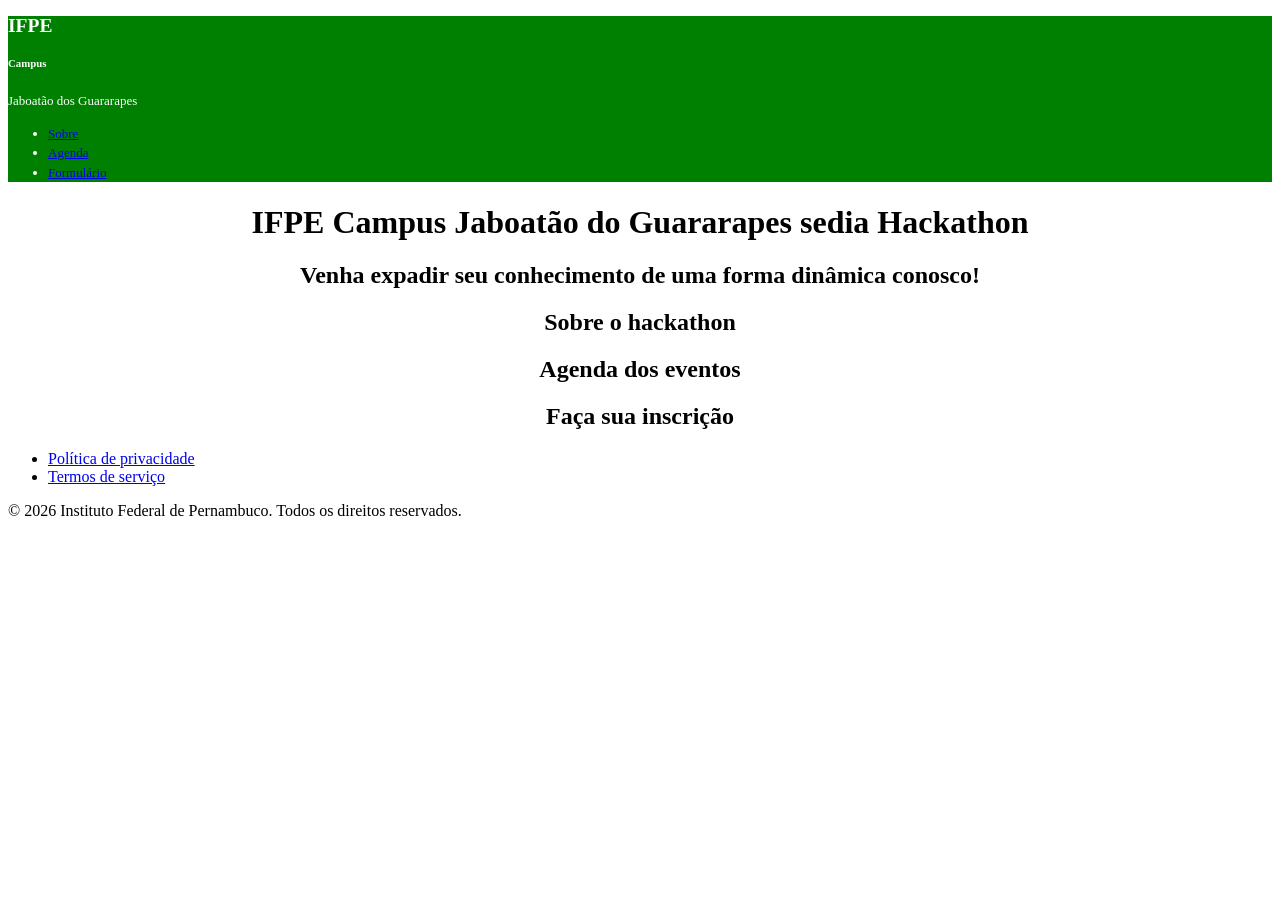
==== index.html @ ba64ebd0 "Primeiro Commit" ====
<!DOCTYPE html>
<html lang="PT-br">
<head>
    <meta charset="UTF-8">
    <meta name="viewport" content="width=device-width, initial-scale=1.0">
    <title>Hackathon IFPE</title>
    <link rel="stylesheet" type="text/css" href="style.css">
</head>
<body>
    <header>
        <nav>
            <h1 id="ifpe">IFPE</h1>
            <h5 id="campus">Campus</h5>
            <p id="jab">Jaboatão dos Guararapes</p>
            <ul>
                <li><a href="sobre">Sobre</a></li>
                <li><a href="agenda">Agenda</a></li>
                <li><a href="formulario">Formulário</a></li>
            </ul>
        </nav>
    </header>
    <main>
        <h1>IFPE Campus Jaboatão do Guararapes sedia Hackathon</h1>
        <section id="hero">
            <h2>Venha expadir seu conhecimento de uma forma dinâmica conosco!</h2>
        </section>
        <section id="sobre">
            <h2>Sobre o hackathon</h2>
        </section>
        <section id="agenda">
            <h2>Agenda dos eventos</h2>
        </section>
        <section id="formulario">
            <h2>Faça sua inscrição</h2>
            <form></form>
        </section>
    </main>
    <footer>
        <ul>
            <li><a href="privacidade">Política de privacidade</a></li>
            <li><a href="termos">Termos de serviço</a></li>
        </ul>
        <p>&copy; 2026 Instituto Federal de Pernambuco. Todos os direitos reservados.</p>
    </footer>
</body>
</html>
---- style.css ----
nav{
    background-color: green;
    text-align:start;
    font-size: small;
    line-height: 150%;
    color: white;
}

main{
    text-align: center;
}

footer{
    text-align: start;
}
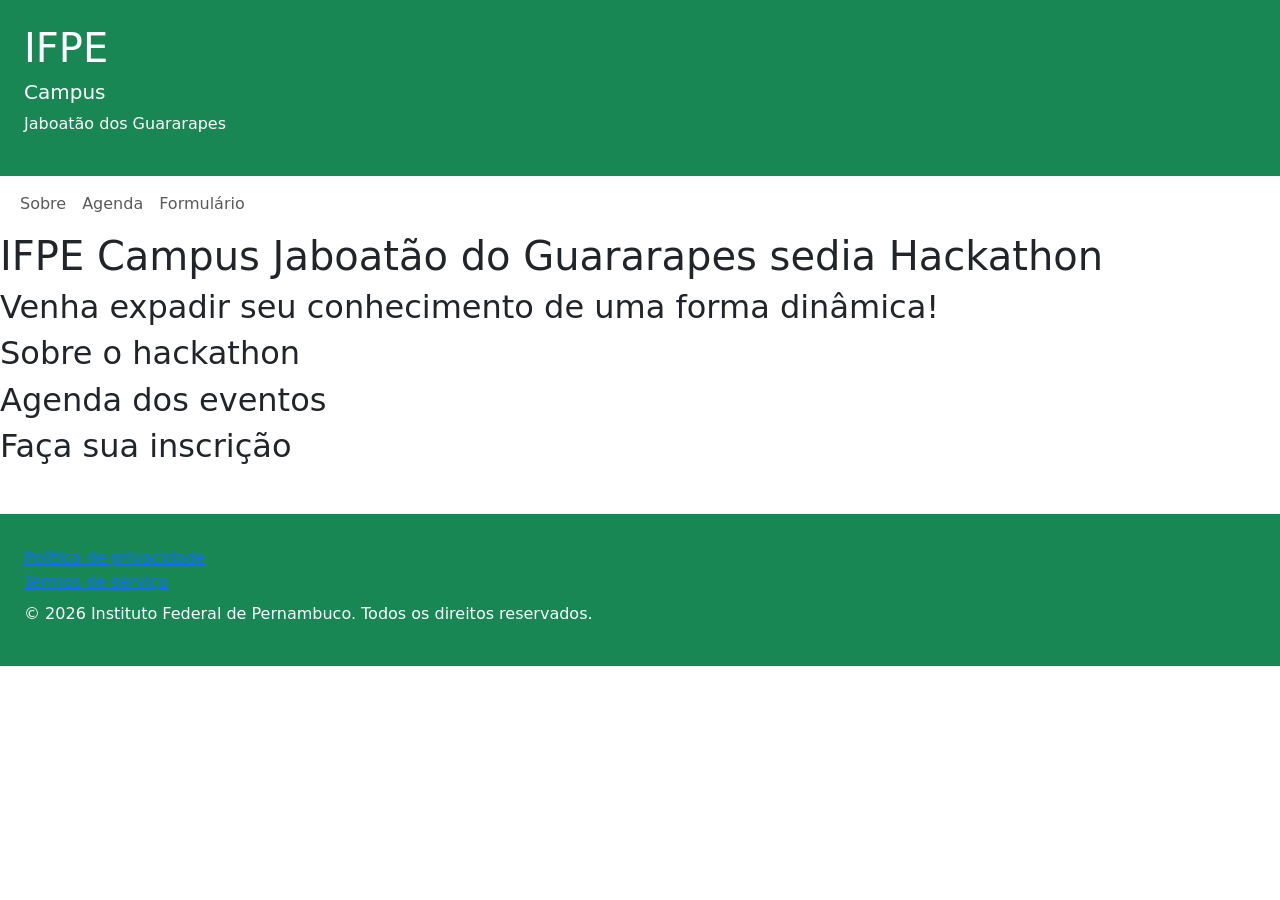
==== commit 9c3a7abe: "Correções na página principal" ====
--- a/index.html
+++ b/index.html
@@ -1,28 +1,43 @@
 <!DOCTYPE html>
-<html lang="PT-br">
+<html lang="pt-br">
 <head>
     <meta charset="UTF-8">
     <meta name="viewport" content="width=device-width, initial-scale=1.0">
     <title>Hackathon IFPE</title>
+    <link href="https://cdn.jsdelivr.net/npm/bootstrap@5.3.2/dist/css/bootstrap.min.css" rel="stylesheet">
+    <script src="https://cdn.jsdelivr.net/npm/bootstrap@5.3.2/dist/js/bootstrap.bundle.min.js"></script>
     <link rel="stylesheet" type="text/css" href="style.css">
 </head>
 <body>
+ 
     <header>
-        <nav>
+        <div class="p-4 bg-success text-white">
             <h1 id="ifpe">IFPE</h1>
             <h5 id="campus">Campus</h5>
             <p id="jab">Jaboatão dos Guararapes</p>
-            <ul>
-                <li><a href="sobre">Sobre</a></li>
-                <li><a href="agenda">Agenda</a></li>
-                <li><a href="formulario">Formulário</a></li>
-            </ul>
+        </div>
+
+        <nav class="navbar navbar-expand-sm bg-white">
+            <div class="container-fluid">
+                <ul class="navbar-nav">
+                    <li class="nav-item">
+                        <a class="nav-link" href="#sobre">Sobre</a>
+                    </li>
+                    <li class="nav-item">
+                        <a class="nav-link" href="#agenda">Agenda</a>
+                    </li>
+                    <li class="nav-item">
+                        <a class="nav-link" href="#form">Formulário</a>
+                    </li>
+                </ul>
+            </div>
         </nav>
     </header>
+
     <main>
         <h1>IFPE Campus Jaboatão do Guararapes sedia Hackathon</h1>
         <section id="hero">
-            <h2>Venha expadir seu conhecimento de uma forma dinâmica conosco!</h2>
+            <h2>Venha expadir seu conhecimento de uma forma dinâmica!</h2>
         </section>
         <section id="sobre">
             <h2>Sobre o hackathon</h2>
@@ -35,12 +50,17 @@
             <form></form>
         </section>
     </main>
+
     <footer>
-        <ul>
-            <li><a href="privacidade">Política de privacidade</a></li>
-            <li><a href="termos">Termos de serviço</a></li>
-        </ul>
-        <p>&copy; 2026 Instituto Federal de Pernambuco. Todos os direitos reservados.</p>
+        <div class="mt-5 p-4 bg-success text-white">
+            <nav class="navbar navbar-expand-sm">
+                <ul class="nav nav-pills flex-column">
+                    <li><a href="privacidade" target="_blank">Política de privacidade</a></li>
+                    <li><a href="termos" target="_blank">Termos de serviço</a></li>
+                </ul>
+            </nav>
+            <p>&copy; 2026 Instituto Federal de Pernambuco. Todos os direitos reservados.</p>
+        </div>
     </footer>
 </body>
 </html>
--- a/style.css
+++ b/style.css
@@ -1,16 +1,2 @@
-nav{
-    background-color: green;
-    text-align:start;
-    font-size: small;
-    line-height: 150%;
-    color: white;
-}
 
-main{
-    text-align: center;
-}
 
-footer{
-    text-align: start;
-}
-
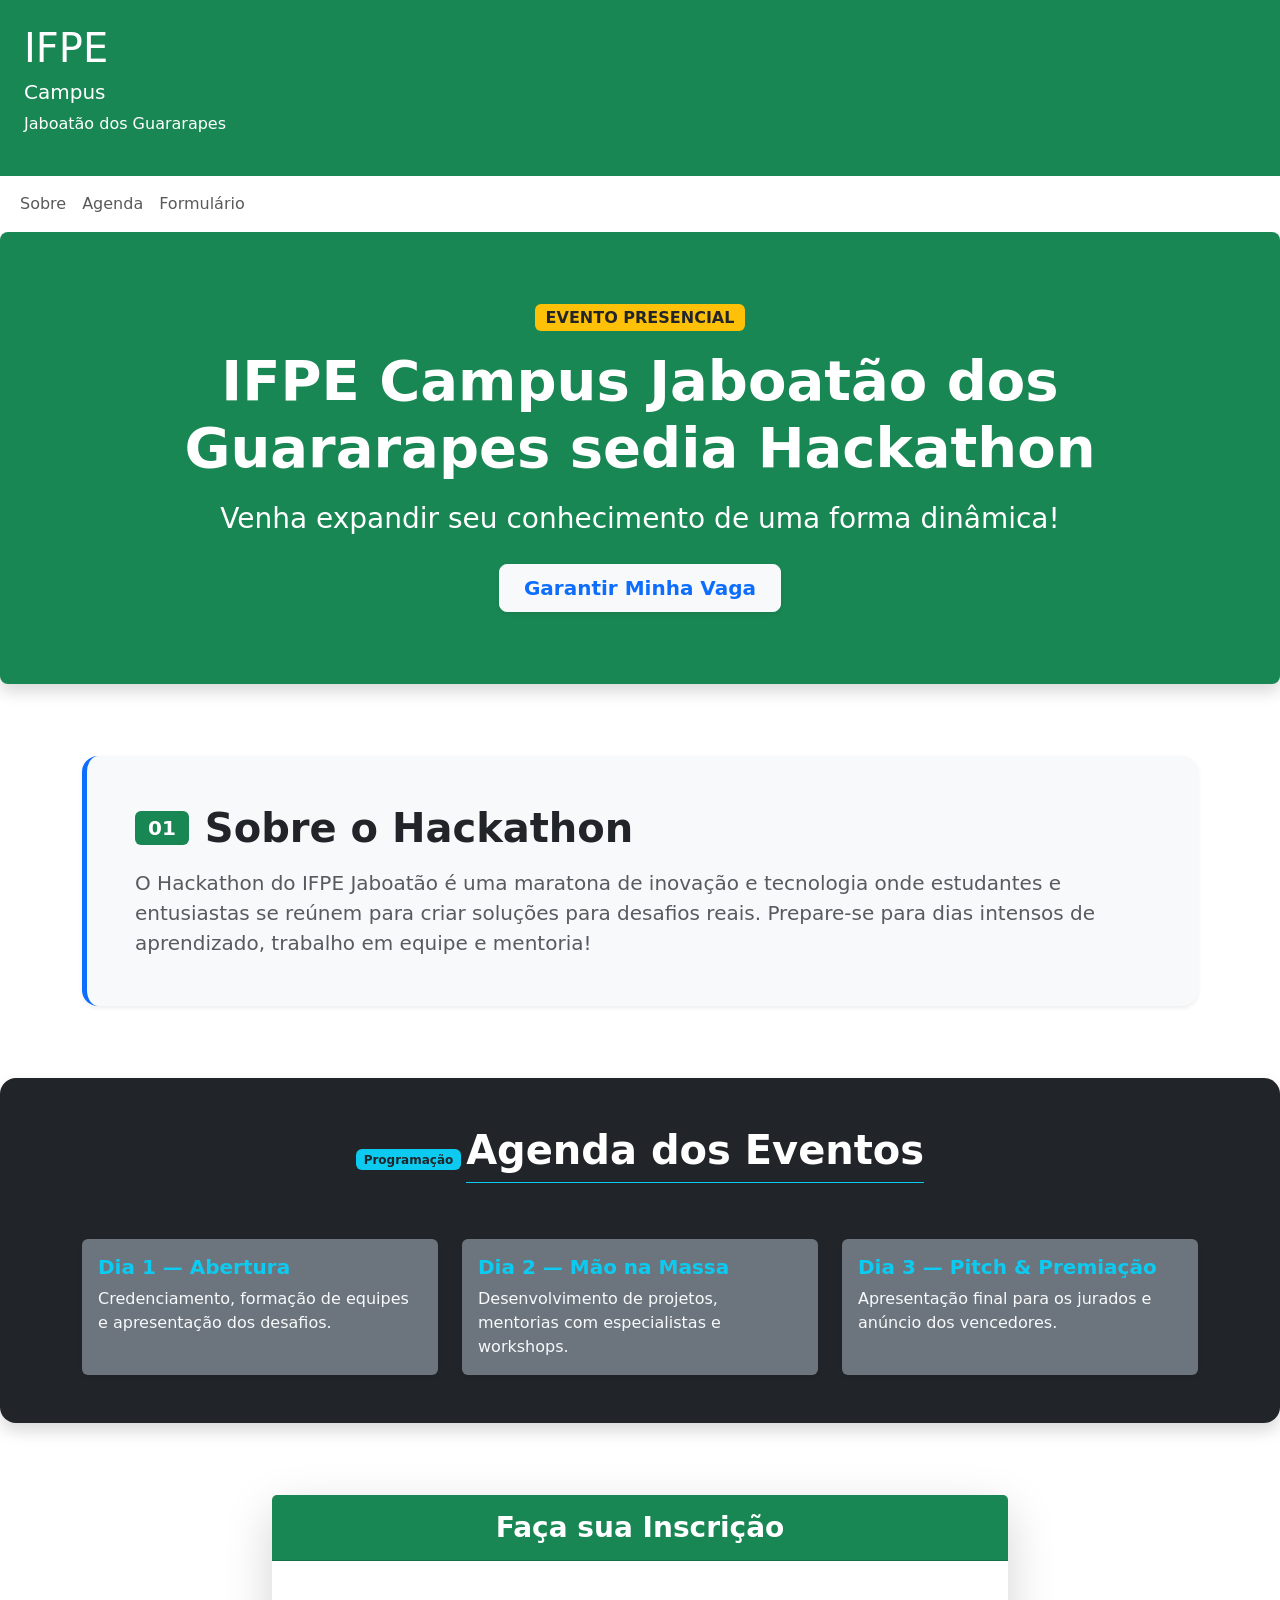
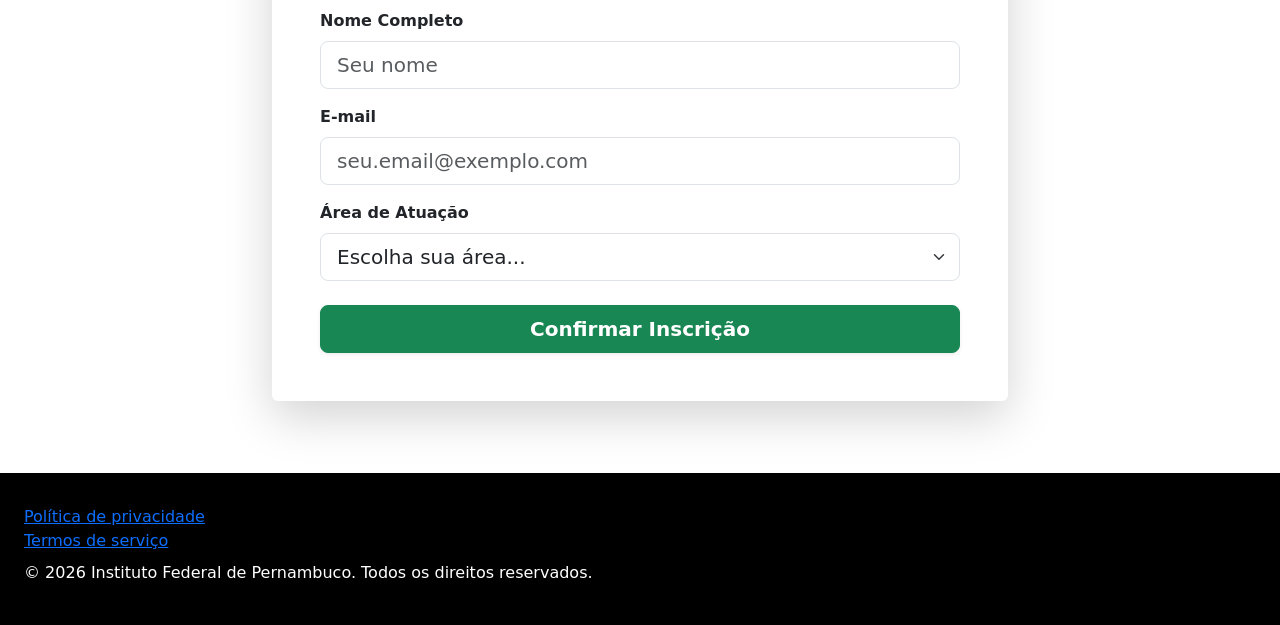
==== commit 12208a19: "Extensão de arquivo HTML e correção em HREF. - Conteúdo da tag main extendido para conter mais exemp" ====
--- a/index.html
+++ b/index.html
@@ -27,7 +27,7 @@
                         <a class="nav-link" href="#agenda">Agenda</a>
                     </li>
                     <li class="nav-item">
-                        <a class="nav-link" href="#form">Formulário</a>
+                        <a class="nav-link" href="#formulario">Formulário</a>
                     </li>
                 </ul>
             </div>
@@ -35,24 +35,104 @@
     </header>
 
     <main>
-        <h1>IFPE Campus Jaboatão do Guararapes sedia Hackathon</h1>
-        <section id="hero">
-            <h2>Venha expadir seu conhecimento de uma forma dinâmica!</h2>
+        <section id="hero" class="bg-success text-white text-center py-5 mb-5 rounded-3 shadow">
+            <div class="container py-4">
+                <span class="badge bg-warning text-dark fs-6 mb-3 text-uppercase tracking-wide">Evento Presencial</span>
+                <h1 class="display-4 fw-bold mb-3">IFPE Campus Jaboatão dos Guararapes sedia Hackathon</h1>
+                <p class="lead fs-3 fw-light mb-4">Venha expandir seu conhecimento de uma forma dinâmica!</p>
+                <a href="#formulario" class="btn btn-light btn-lg fw-bold text-primary px-4 shadow-sm">Garantir Minha Vaga</a>
+            </div>
         </section>
-        <section id="sobre">
-            <h2>Sobre o hackathon</h2>
+
+        <section id="sobre" class="my-5 py-4">
+            <div class="container">
+                <div class="p-4 p-md-5 bg-light rounded-4 border-start border-primary border-5 shadow-sm">
+                    <div class="d-flex align-items-center mb-3">
+                        <span class="badge bg-success fs-5 me-3">01</span>
+                        <h2 class="display-6 fw-bold m-0 text-dark">Sobre o Hackathon</h2>
+                    </div>
+                    <p class="fs-5 text-muted mb-0">
+                        O Hackathon do IFPE Jaboatão é uma maratona de inovação e tecnologia onde estudantes e entusiastas se reúnem para criar soluções para desafios reais. Prepare-se para dias intensos de aprendizado, trabalho em equipe e mentoria!
+                    </p>
+                </div>
+            </div>
         </section>
-        <section id="agenda">
-            <h2>Agenda dos eventos</h2>
+
+        <section id="agenda" class="my-5 py-5 bg-dark text-white rounded-4 shadow">
+            <div class="container">
+                <div class="text-center mb-5">
+                    <span class="badge bg-info text-dark mb-2">Programação</span>
+                    <h2 class="display-6 fw-bold border-bottom border-info d-inline-block pb-2">Agenda dos Eventos</h2>
+                </div>
+                
+                <div class="row g-4">
+                    <div class="col-md-4">
+                        <div class="card h-100 bg-secondary text-white border-0 shadow-sm">
+                            <div class="card-body">
+                                <h5 class="card-title text-info fw-bold">Dia 1 — Abertura</h5>
+                                <p class="card-text text-light">Credenciamento, formação de equipes e apresentação dos desafios.</p>
+                            </div>
+                        </div>
+                    </div>
+                    <div class="col-md-4">
+                        <div class="card h-100 bg-secondary text-white border-0 shadow-sm">
+                            <div class="card-body">
+                                <h5 class="card-title text-info fw-bold">Dia 2 — Mão na Massa</h5>
+                                <p class="card-text text-light">Desenvolvimento de projetos, mentorias com especialistas e workshops.</p>
+                            </div>
+                        </div>
+                    </div>
+                    <div class="col-md-4">
+                        <div class="card h-100 bg-secondary text-white border-0 shadow-sm">
+                            <div class="card-body">
+                                <h5 class="card-title text-info fw-bold">Dia 3 — Pitch & Premiação</h5>
+                                <p class="card-text text-light">Apresentação final para os jurados e anúncio dos vencedores.</p>
+                            </div>
+                        </div>
+                    </div>
+                </div>
+            </div>
         </section>
-        <section id="formulario">
-            <h2>Faça sua inscrição</h2>
-            <form></form>
+
+        <section id="formulario" class="my-5 py-4">
+            <div class="container">
+                <div class="row justify-content-center">
+                    <div class="col-lg-8">
+                        <div class="card border-0 shadow-lg">
+                            <div class="card-header bg-success text-white py-3">
+                                <h2 class="h3 fw-bold mb-0 text-center">Faça sua Inscrição</h2>
+                            </div>
+                            <div class="card-body p-4 p-md-5">
+                                <form>
+                                    <div class="mb-3">
+                                        <label for="nome" class="form-label fw-semibold">Nome Completo</label>
+                                        <input type="text" class="form-control form-control-lg" id="nome" placeholder="Seu nome">
+                                    </div>
+                                    <div class="mb-3">
+                                        <label for="email" class="form-label fw-semibold">E-mail</label>
+                                        <input type="email" class="form-control form-control-lg" id="email" placeholder="seu.email@exemplo.com">
+                                    </div>
+                                    <div class="mb-4">
+                                        <label for="perfil" class="form-label fw-semibold">Área de Atuação</label>
+                                        <select class="form-select form-select-lg" id="perfil">
+                                            <option selected disabled>Escolha sua área...</option>
+                                            <option value="dev">Desenvolvimento / Programação</option>
+                                            <option value="design">Design / UX/UI</option>
+                                            <option value="business">Negócios / Gestão</option>
+                                        </select>
+                                    </div>
+                                    <button type="submit" class="btn btn-success btn-lg w-100 fw-bold shadow-sm">Confirmar Inscrição</button>
+                                </form>
+                            </div>
+                        </div>
+                    </div>
+                </div>
+            </div>
         </section>
     </main>
 
     <footer>
-        <div class="mt-5 p-4 bg-success text-white">
+        <div class="mt-5 p-4 bg-black text-white">
             <nav class="navbar navbar-expand-sm">
                 <ul class="nav nav-pills flex-column">
                     <li><a href="privacidade" target="_blank">Política de privacidade</a></li>
